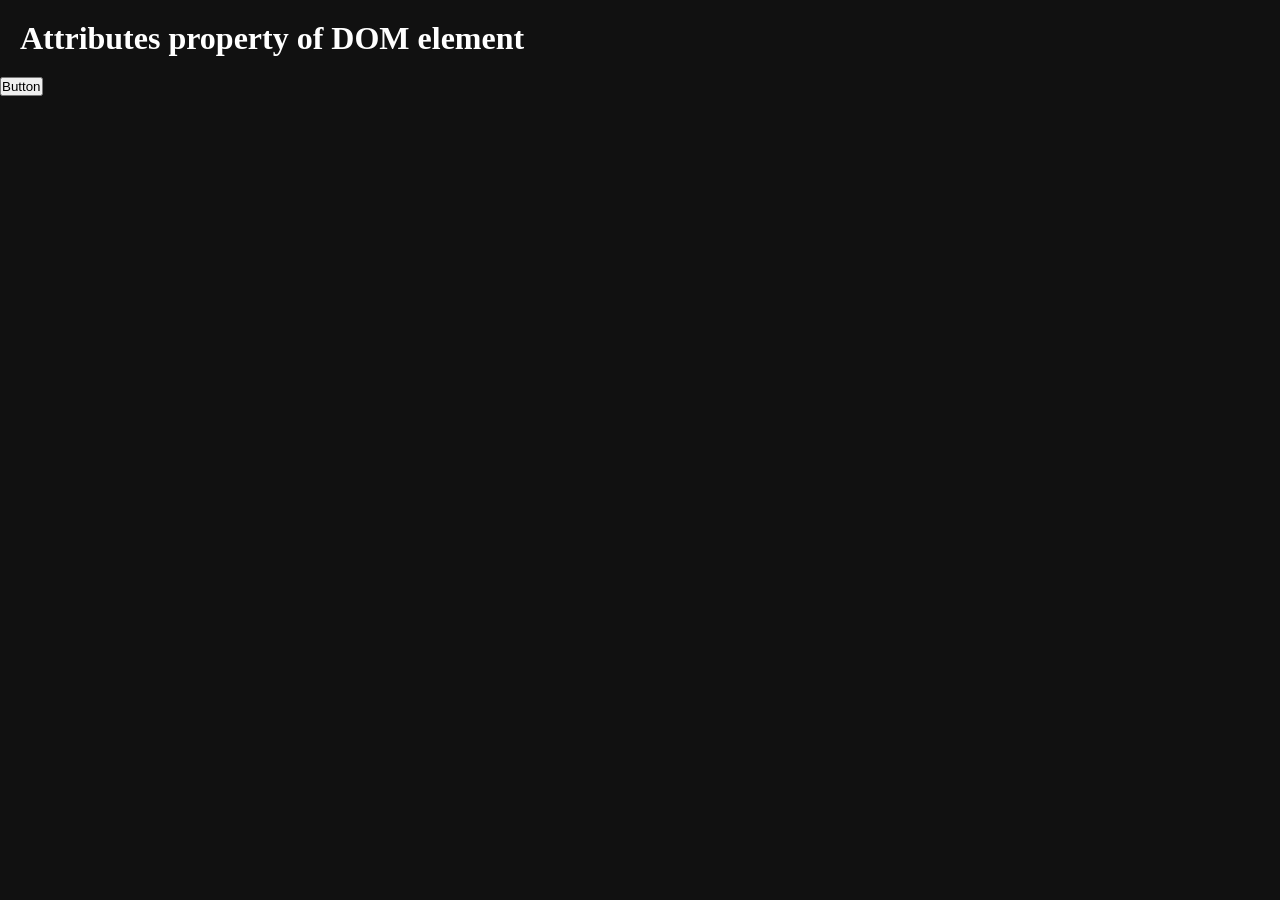
==== 30 Days Coding/01. MERN Fullstack Development/09. Javascript DOM/index.html @ 9e3bb176 "attributes property of DOM elements" ====
<!doctype html>
<html lang="en">
  <head>
    <meta charset="UTF-8" />
    <meta name="viewport" content="width=device-width, initial-scale=1.0" />
    <title>Javascript DOM</title>
    <style>
      html {
        box-sizing: border-box;
      }

      *,
      *::after,
      *::before {
        margin: 0;
        padding: 0;
        box-sizing: inherit;
      }

      body {
        background-color: #111;
        color: #fff;
      }

      h1 {
        padding: 20px;
      }

      .divs {
        padding: 2px;
        background-color: #5d92e1;
        margin: 1rem;
        font-size: 1rem;
      }
    </style>
  </head>
  <body>
    <h1 id="topic-title"></h1>

    <!--* HTML Elements for Selectors in DOM -->
    <!-- <div>
      <h2>Super Heroes</h2>
      <ul>
        <li class="dc">Superman</li>
        <li class="dc">Flash</li>
        <li>Aquaman</li>
        <li id="spiderman">Peter Parker</li>
        <li>Hulk</li>
      </ul>
    </div> -->

    <!--* HTML Elements for Introduction to DOM Traversal: Parents and Child Node -->
    <!-- <div class="wrapper">
      We are targeting this <span id="span-ele">span element</span> of the html
      element.
    </div> -->
    <!-- <div id="parent">
      Lorem ipsum dolor sit amet consectetur adipisicing elit. Accusamus sit veritatis voluptatum voluptate animi id, quis excepturi! Velit, officiis recusandae?
       This is my comment 
      <p>
        Lorem ipsum dolor sit amet consectetur adipisicing elit. Deleniti,
        voluptatem.
      </p>
      <p>
        Quaerat magnam odit iusto deleniti eaque esse quam blanditiis
        praesentium.
      </p>
      <p>Repudiandae rem quos optio iure culpa quidem, numquam alias ea.</p>
      <p>
        Dolorem possimus temporibus laborum nesciunt beatae tempore perspiciatis
        modi amet!
      </p>
      <p>
        Voluptate veritatis dolor ipsum distinctio, adipisci iure consequatur
        debitis quod.
      </p>
      <p>Ut sint, quas architecto quos repellat nam ipsum earum ex?</p>
    </div> -->

    <!--* HTML elements for siblings  -->
    <!-- <div class="divs" id="div-one">
      Lorem ipsum dolor sit amet consectetur adipisicing elit. Dolor ea quia
      aspernatur rerum nemo ex possimus amet, ipsam consequuntur molestiae, quod
      obcaecati quaerat quis est dicta tempora pariatur cum quos ab molestias
      culpa. Esse eos ipsa similique alias eligendi asperiores, reprehenderit
      cum? Laboriosam maxime quas commodi veniam eveniet accusantium officia
      quidem enim, odit doloribus perferendis sit asperiores velit perspiciatis
      nostrum!
    </div>
    <div class="divs" id="div-two">
      Asperiores eum quaerat reprehenderit atque ipsa fuga eligendi, recusandae
      voluptatibus eveniet sapiente nulla exercitationem facere id, tempore
      veritatis soluta aliquam sunt magni iste ut. Consequuntur reprehenderit
      autem quam inventore in, accusantium quibusdam odio totam tempore alias
      ullam non omnis quidem, molestias mollitia doloribus porro labore, neque
      nesciunt obcaecati vitae beatae odit minus saepe. Recusandae,
      necessitatibus provident enim iusto veritatis rerum!
    </div>
    <div class="divs" id="div-three">
      Nihil fugiat voluptate quo sit itaque, qui in sint doloribus libero
      pariatur facere rem asperiores deleniti incidunt commodi eum amet error
      ipsum aperiam, quibusdam beatae? Voluptatum distinctio cum dolor! Ad
      repellat esse modi rerum expedita. Labore est sapiente beatae qui mollitia
      alias molestias necessitatibus debitis explicabo eos omnis incidunt,
      reprehenderit dolor, porro, autem quaerat aperiam a ratione error
      obcaecati aut?
    </div> -->
    <!--* HTML element for appendChild property -->
    <!-- <ul>
    <h4>Best Batsman in the Today's Era</h4> 
      <ul id="cricketers">
        <li>Virat Kholi</li> 
        <li>Rohit Sharma</li>
        <li>Harry Brook</li> 
        <li>Darel Mitchel</li> 
        <li>Joe Root</li>
        <li>Steve Smith</li> 

      </ul>
   </ul> -->
    <!--* HTML elements for remove element  and replace element-->
    <!-- <ul>
      <h4>Vegetable list</h4>
      <li id="lady-finger">Lady Finger</li>
      <li id="potatato">Potatato</li>
      <li id="tomatato">Tomato</li>
      <li id="onion">Onion</li>
      <li id="spinach">Spinach</li>
    </ul> -->

    <!--* HTML elements for parentNode -->
    <!-- <div id="div-1" class="divs">Lorem ipsum dolor sit amet consectetur adipisicing elit. Id totam, odit aliquam harum ipsa alias perspiciatis. Voluptate numquam cupiditate culpa dolore cumque facere vero sed minima nulla, voluptas, error aliquam voluptates laborum ipsum est ratione odio laudantium tempora voluptatibus! Atque, enim? Commodi hic, quis molestias eligendi, excepturi assumenda velit tenetur aspernatur saepe architecto quam ullam odit sit voluptates recusandae deserunt odio tempore quas? Ad eveniet repudiandae ab hic, aut molestias excepturi fugit quasi illo a dolorum sapiente aspernatur beatae rerum autem odio modi, nostrum officiis minus ipsam fugiat exercitationem quae? Mollitia, sapiente quisquam, earum autem, perferendis eaque consectetur ex dicta itaque quo suscipit exercitationem architecto iusto porro nobis voluptates quos sed nesciunt possimus temporibus eos est voluptas? Eos aliquam pariatur recusandae doloribus, aspernatur vero totam veritatis harum, temporibus et ipsa. Dolorem facere modi illo praesentium quibusdam? Cum, velit voluptatibus quasi id tenetur ratione dolores non officiis sed molestiae molestias odit.</div> 
     <div id="div-2" class="divs">Lorem ipsum dolor sit amet consectetur adipisicing elit. Repellat quis obcaecati architecto perspiciatis praesentium culpa fuga consequatur odit, expedita error voluptates reiciendis animi numquam id dignissimos accusantium sequi sint, quos velit similique deserunt soluta unde. Debitis, sed saepe dignissimos temporibus laboriosam nostrum repellat quaerat commodi harum voluptas ex eaque doloribus aut quam unde. Distinctio voluptates nostrum aperiam vel quis recusandae cupiditate quibusdam atque dolor. Modi blanditiis quas nihil minima laboriosam praesentium voluptatem. Beatae accusamus doloremque laboriosam similique quae. Voluptas ipsam maxime in tempore pariatur ad ab dolorem consectetur laborum ut? Ad nemo impedit placeat delectus excepturi eos esse optio aut quia porro. Doloribus dolor rem repudiandae saepe assumenda perferendis sequi aperiam architecto consequuntur. Laborum numquam magni cupiditate deleniti obcaecati nostrum aut reprehenderit enim placeat voluptates eaque minima, aliquam, laudantium nesciunt! Nulla alias numquam fugit magni tempora ad nemo dolor accusamus dolorem culpa, dolorum placeat exercitationem id animi. Rerum sed repellat veritatis, at ratione officiis voluptas, consequuntur nobis dignissimos, iusto unde pariatur autem tempora molestias hic nisi eveniet excepturi ipsa explicabo id odio accusantium perferendis reiciendis ex. Dolor ad quas est sed minus quos unde eveniet, dolorem earum maxime incidunt, delectus natus autem facere rem necessitatibus, reprehenderit pariatur id consequatur ducimus.</div> -->

    <!-- <ul>
      <h4>Random Text</h4>
      <li id="li-one">Lorem ipsum dolor sit amet.</li>
      <li id="li-two">Saepe maxime magni dolorum quidem.</li>
      <li id="li-three">Et corrupti eligendi omnis officia.</li>
      <li id="li-four">Facere quos repellat commodi dignissimos?</li>
    </ul> -->

    <!--* HTML element for innerHTML and outerHTML -->
    <!-- <div id="greeting">
      <h3>Hello World!!!!</h3>
      <p>How's going your day</p>
    </div> -->

    <!--* HTML elements for innerText and textContent -->
    <!-- <div id="greeting">
      Hello, 
      <span style="display: none;">Secret</span> 
      World !
    </div> -->

    <!--* HTML elements for insertAdjacementElement -->
    <!-- <div id="box">
      <p>Original Paragraph</p>
    </div> -->

    <!--* style property of CSS  -->
    <!-- <div id="box">This box giving styling through javascript</div> -->

    <!--* attributes property of dom element -->
    <button id="btn" class="btn primary" data-item="1" disabled>Button</button>

    <script>
      document.addEventListener("DOMContentLoaded", () => {
        console.log("DOM Content Loaded Successfully loaded");
        const title = document.getElementById("topic-title");
        // title.textContent = 'Javascript DOM';
        // title.textContent = "Selectors in DOM";
        // title.textContent = "Introduction to DOM: Parent and Child Node";
        // title.textContent = 'Siblings in DOM'
        // title.textContent = 'Append Child in DOM';
        // title.textContent = 'Remove Child in DOM';
        // title.textContent = 'Replace Child in DOM Tree';
        // title.textContent = "Parent Node Property";
        // title.textContent = "More Siblings property of DOM";
        // title.textContent = "First and last Element";
        // title.textContent = "Inner and Outer HTML Element";
        // title.textContent = 'innerText and textContent property of element';
        // title.textContent = "insertAdjacentElement property of element";
        // title.textContent = "Styling property of DOM element";
        title.textContent = "Attributes property of DOM element";
      });
    </script>
    <!-- <script src="./9.01 Introduction to DOM/program.js"></script> -->
    <!-- <script src="./9.02 Selectors in DOM/program.js"></script> -->
    <!-- <script src="./9.03 Introduction to DOM Traversal - Parents and Child node/program.js"></script> -->
    <!-- <script src="./9.04 Siblings in DOM/program.js"></script> -->
    <!-- <script src="./9.05 appendChild property/program.js"></script> -->
    <!-- <script src="./9.96 Remove Child from DOM Tree/program.js"></script> -->
    <!-- <script src="./9.07 Replace Child from DOM Tree/program.js"></script> -->
    <!-- <script src="./9.08 parentNode property  of document/program.js"></script> -->
    <!-- <script src="./9.09 More siblings property of DOM/program.js"></script> -->
    <!-- <script src="./9.10 First and last element/program.js"></script> -->
    <!-- <script src="./9.11 Inner and outer HTML property/program.js"></script> -->
    <!-- <script src="./9.12 innerText and textContent/program.js"></script> -->
    <!-- <script src="./9.13 insertAdjacentElement property/program.js"></script> -->
    <!-- <script src="./9.14 Styling property of element/program.js"></script> -->
    <script src="./9.15 Attributes property of element/program.js"></script>
  </body>
</html>
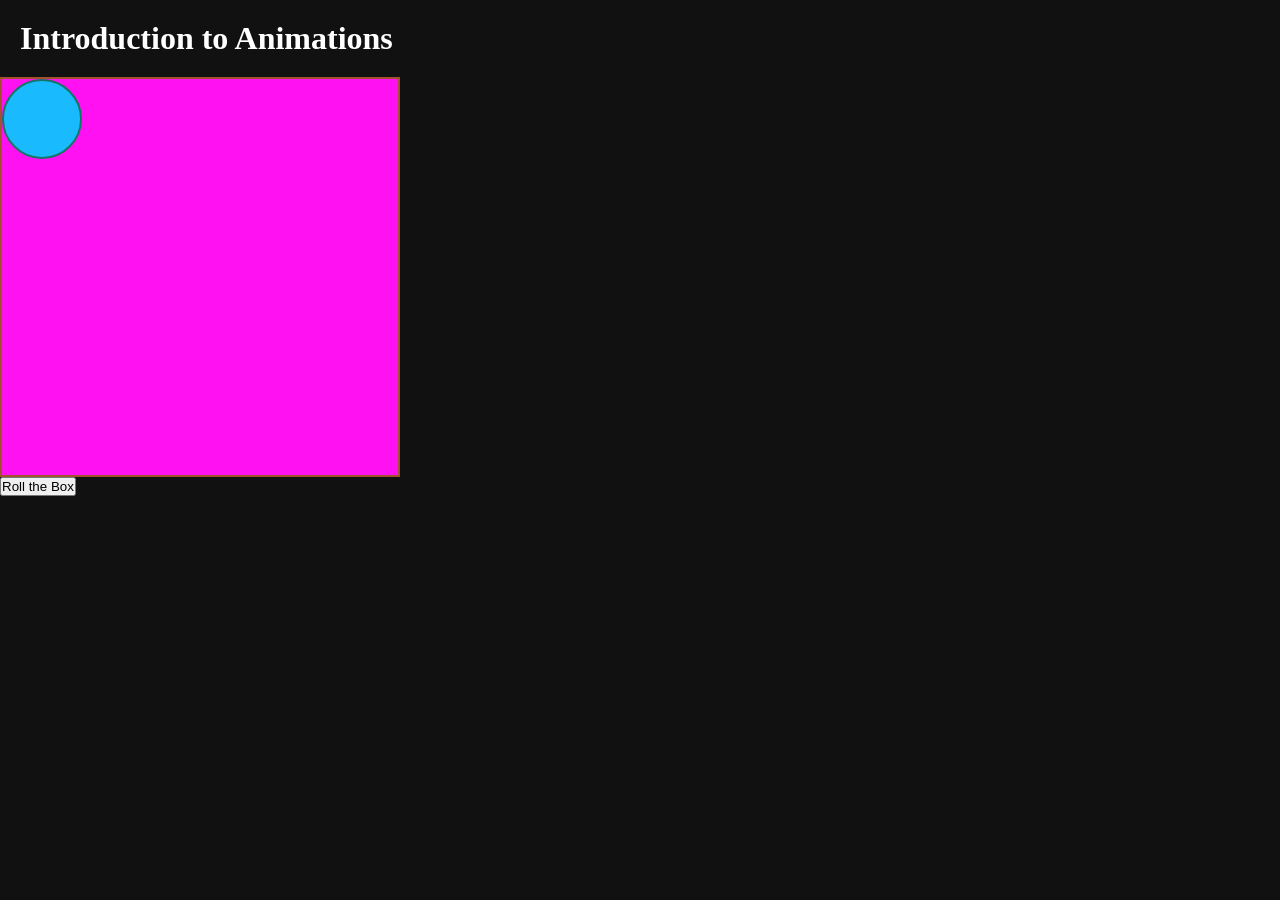
==== commit a98d9d2b: "Introduction to Animation in Javascript" ====
--- a/30 Days Coding/01. MERN Fullstack Development/09. Javascript DOM/index.html
+++ b/30 Days Coding/01. MERN Fullstack Development/09. Javascript DOM/index.html
@@ -4,6 +4,7 @@
     <meta charset="UTF-8" />
     <meta name="viewport" content="width=device-width, initial-scale=1.0" />
     <title>Javascript DOM</title>
+    <link rel="stylesheet" href="./9.16 Introduction to Animations/style.css" />
     <style>
       html {
         box-sizing: border-box;
@@ -162,7 +163,13 @@
     <!-- <div id="box">This box giving styling through javascript</div> -->
 
     <!--* attributes property of dom element -->
-    <button id="btn" class="btn primary" data-item="1" disabled>Button</button>
+    <!-- <button id="btn" class="btn primary" data-item="1" disabled>Button</button> -->
+
+    <!--* animations in javascript -->
+    <div id="container">
+      <div id="inside"></div>
+    </div>
+    <button onclick="moveBox()">Roll the Box</button>
 
     <script>
       document.addEventListener("DOMContentLoaded", () => {
@@ -182,7 +189,8 @@
         // title.textContent = 'innerText and textContent property of element';
         // title.textContent = "insertAdjacentElement property of element";
         // title.textContent = "Styling property of DOM element";
-        title.textContent = "Attributes property of DOM element";
+        // title.textContent = "Attributes property of DOM element";
+        title.textContent = "Introduction to Animations";
       });
     </script>
     <!-- <script src="./9.01 Introduction to DOM/program.js"></script> -->
@@ -199,6 +207,35 @@
     <!-- <script src="./9.12 innerText and textContent/program.js"></script> -->
     <!-- <script src="./9.13 insertAdjacentElement property/program.js"></script> -->
     <!-- <script src="./9.14 Styling property of element/program.js"></script> -->
-    <script src="./9.15 Attributes property of element/program.js"></script>
+    <!-- <script src="./9.15 Attributes property of element/program.js"></script> -->
+    <script>
+      // "./9.16 Introduction to Animations/program.js"
+    const container = document.getElementById("container");
+
+function moveBox() {
+  let boxPosition = 0;
+  let direction = 1;
+
+  const box = document.getElementById("inside");
+
+  const intervalId = setInterval(frame, 10);
+
+  function frame() {
+
+    boxPosition += direction;
+
+    box.style.top = `${boxPosition}px`;
+    box.style.left = `${boxPosition}px`;
+
+    if (boxPosition === 350) {
+      direction = -1;
+    }
+
+    if (boxPosition === 0 && direction === -1) {
+      clearInterval(intervalId);
+    }
+  }
+}
+    </script>
   </body>
 </html>
--- a/30 Days Coding/01. MERN Fullstack Development/09. Javascript DOM/9.16 Introduction to Animations/style.css
+++ b/30 Days Coding/01. MERN Fullstack Development/09. Javascript DOM/9.16 Introduction to Animations/style.css
@@ -0,0 +1,18 @@
+#container {
+    width: 400px;
+    height: 400px;
+    border: 2px solid sienna;
+    background-color: #ff11f1;
+    position: relative;
+} 
+
+#container div {
+    position: absolute;
+    border-radius: 50%;
+    width:80px;
+    height:80px;
+    background-color: #1abaff;
+    border: 2px solid #147666;
+}
+
+
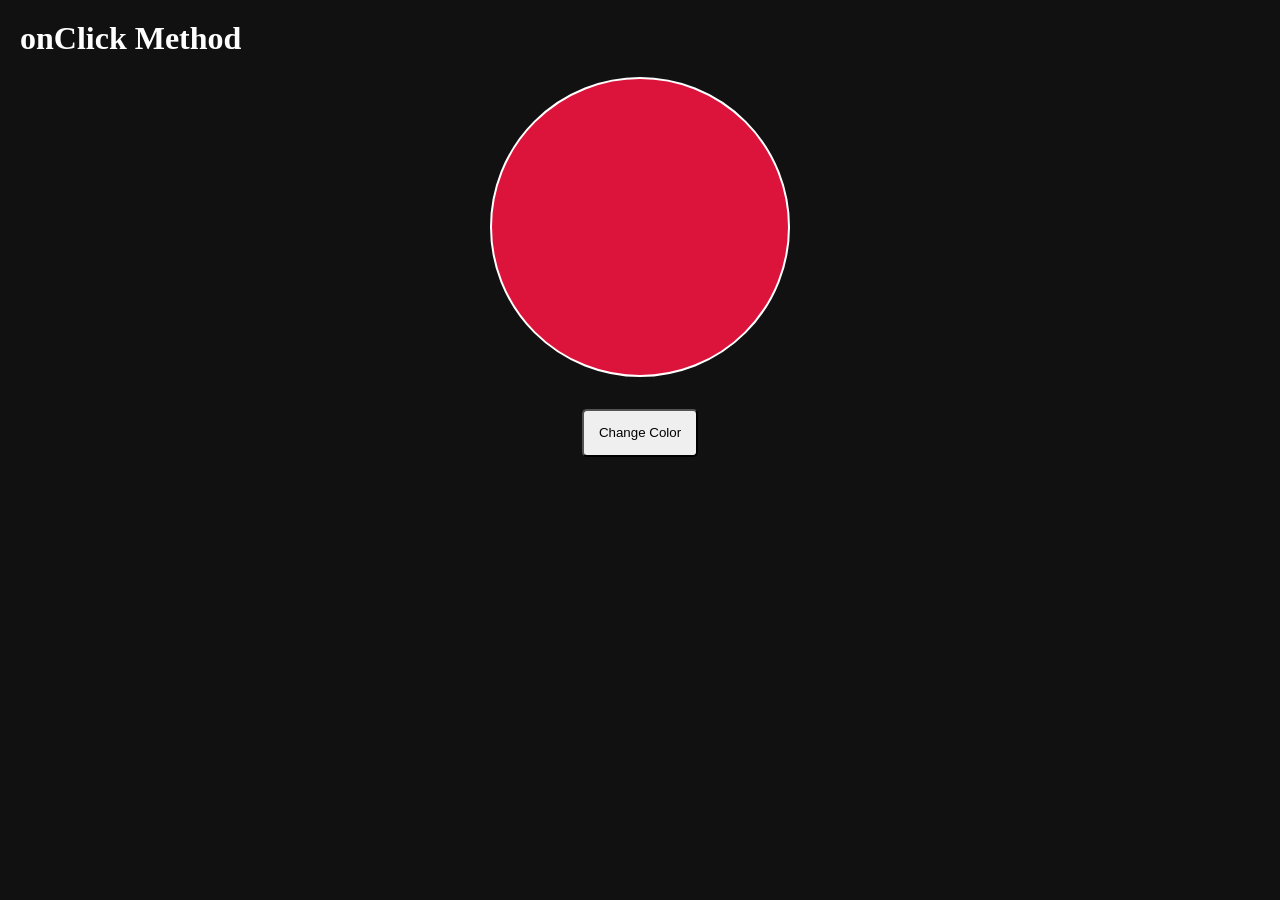
==== commit a2aad2d6: "onClick inline js dom method" ====
--- a/30 Days Coding/01. MERN Fullstack Development/09. Javascript DOM/index.html
+++ b/30 Days Coding/01. MERN Fullstack Development/09. Javascript DOM/index.html
@@ -4,7 +4,8 @@
     <meta charset="UTF-8" />
     <meta name="viewport" content="width=device-width, initial-scale=1.0" />
     <title>Javascript DOM</title>
-    <link rel="stylesheet" href="./9.16 Introduction to Animations/style.css" />
+    <!-- <link rel="stylesheet" href="./9.16 Introduction to Animations/style.css" /> -->
+    <link rel="stylesheet" href="./9.17 onClick Method/style.css" />
     <style>
       html {
         box-sizing: border-box;
@@ -166,10 +167,16 @@
     <!-- <button id="btn" class="btn primary" data-item="1" disabled>Button</button> -->
 
     <!--* animations in javascript -->
-    <div id="container">
+    <!-- <div id="container">
       <div id="inside"></div>
+    </div> -->
+    <!-- <button onclick="moveBox()">Roll the Box</button> -->
+
+    <!--* onClick method in Javascript -->
+    <div class="wrapper">
+      <div class="box" id="div"></div>
+      <button onclick="changeColor()">Change Color</button>
     </div>
-    <button onclick="moveBox()">Roll the Box</button>
 
     <script>
       document.addEventListener("DOMContentLoaded", () => {
@@ -190,7 +197,8 @@
         // title.textContent = "insertAdjacentElement property of element";
         // title.textContent = "Styling property of DOM element";
         // title.textContent = "Attributes property of DOM element";
-        title.textContent = "Introduction to Animations";
+        // title.textContent = "Introduction to Animations";
+        title.textContent = "onClick Method";
       });
     </script>
     <!-- <script src="./9.01 Introduction to DOM/program.js"></script> -->
@@ -208,8 +216,8 @@
     <!-- <script src="./9.13 insertAdjacentElement property/program.js"></script> -->
     <!-- <script src="./9.14 Styling property of element/program.js"></script> -->
     <!-- <script src="./9.15 Attributes property of element/program.js"></script> -->
-    <script>
-      // "./9.16 Introduction to Animations/program.js"
+    <!--! ./9.16 Introduction to Animations/program.js -->
+    <!-- <script>
     const container = document.getElementById("container");
 
 function moveBox() {
@@ -236,6 +244,18 @@
     }
   }
 }
+    </script> -->
+    <!--! 9.17 onClick Method/program.js -->
+    <script>
+      function changeColor() {
+        const box = document.getElementById("div");
+        //  Here we know something new that browser convert default hexcode into rgb
+        if (box.style.backgroundColor === "rgb(231, 84, 128)") {
+          box.style.backgroundColor = "crimson";
+        } else {
+          box.style.backgroundColor = "rgb(231, 84, 128)";
+        }
+      }
     </script>
   </body>
 </html>
--- a/30 Days Coding/01. MERN Fullstack Development/09. Javascript DOM/9.17 onClick Method/style.css
+++ b/30 Days Coding/01. MERN Fullstack Development/09. Javascript DOM/9.17 onClick Method/style.css
@@ -0,0 +1,25 @@
+.wrapper {
+  max-height: 80vh;
+  display: flex;
+  flex-direction: column;
+  justify-content: center;
+  align-items: center;
+ 
+
+}
+
+.box {
+  width: 300px;
+  height: 300px;
+  background-color: crimson;
+  border: 2px solid #fff;
+  margin: auto;
+  border-radius: 100% ;
+  margin-bottom: 2rem;
+} 
+
+.wrapper button {
+   padding: 0.9rem;
+   border-radius: 5px;
+  cursor: pointer;
+}
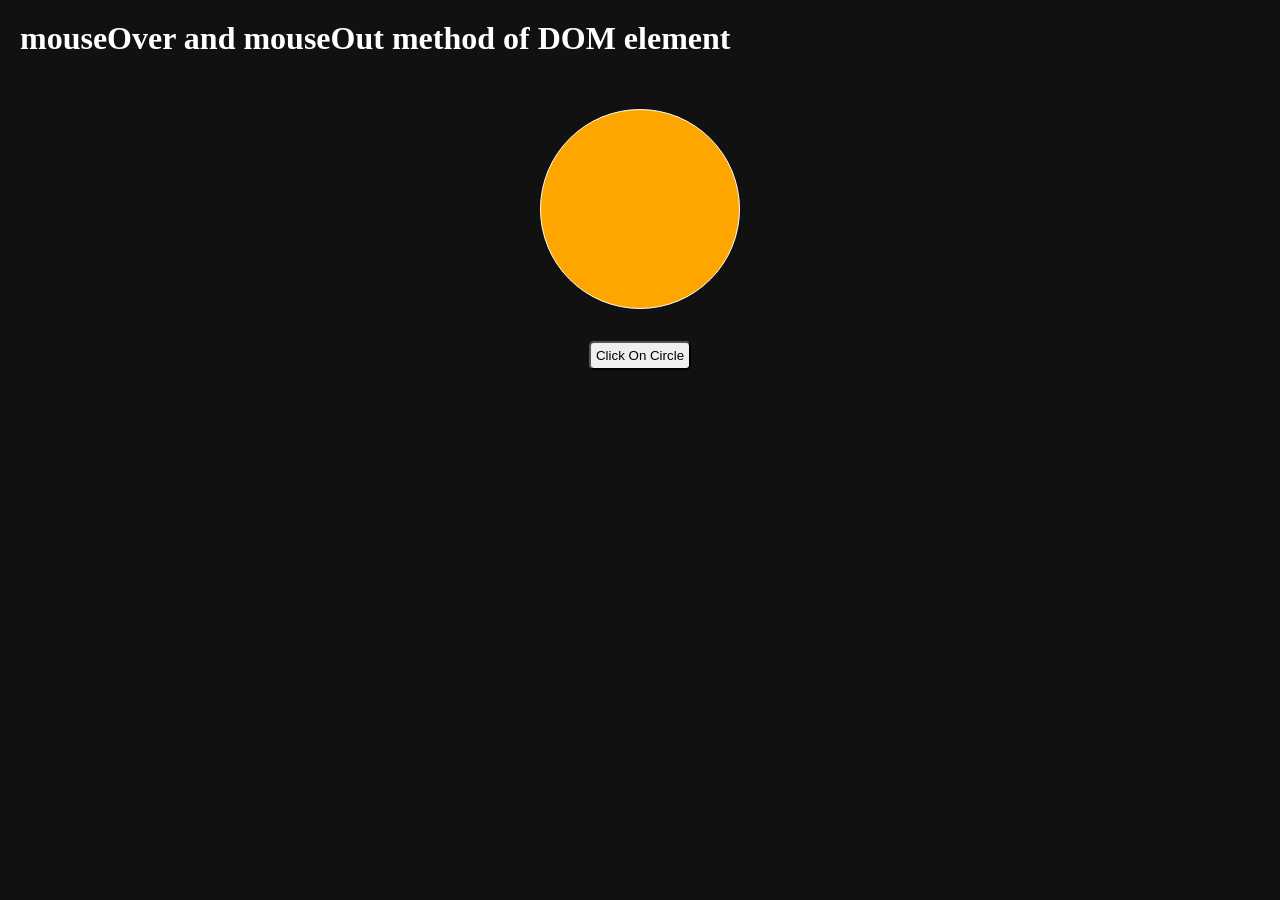
==== commit 0cfc0478: "mouse events of dom element as attributes" ====
--- a/30 Days Coding/01. MERN Fullstack Development/09. Javascript DOM/index.html
+++ b/30 Days Coding/01. MERN Fullstack Development/09. Javascript DOM/index.html
@@ -5,7 +5,11 @@
     <meta name="viewport" content="width=device-width, initial-scale=1.0" />
     <title>Javascript DOM</title>
     <!-- <link rel="stylesheet" href="./9.16 Introduction to Animations/style.css" /> -->
-    <link rel="stylesheet" href="./9.17 onClick Method/style.css" />
+    <!-- <link rel="stylesheet" href="./9.17 onClick Method/style.css" /> -->
+    <link
+      rel="stylesheet"
+      href="./9.18 mouse events of DOM element/style.css"
+    />
     <style>
       html {
         box-sizing: border-box;
@@ -173,9 +177,22 @@
     <!-- <button onclick="moveBox()">Roll the Box</button> -->
 
     <!--* onClick method in Javascript -->
-    <div class="wrapper">
+    <!-- <div class="wrapper">
       <div class="box" id="div"></div>
       <button onclick="changeColor()">Change Color</button>
+    </div> -->
+    <!--* mouse events -->
+    <div class="wrapper">
+      <div
+        id="box"
+        onmouseover="changeColorOnMOver(this)"
+        onmouseout="changeColorOnMOut(this)"
+        onmousedown="changeColorOnMDown(this)"
+        onmouseup="changeColorOnMUp(this)"
+      ></div>
+      <div class="btn-actions">
+        <button onclick="changeColorOnClick()">Click On Circle</button>
+      </div>
     </div>
 
     <script>
@@ -198,7 +215,7 @@
         // title.textContent = "Styling property of DOM element";
         // title.textContent = "Attributes property of DOM element";
         // title.textContent = "Introduction to Animations";
-        title.textContent = "onClick Method";
+        title.textContent = "mouseOver and mouseOut method of DOM element";
       });
     </script>
     <!-- <script src="./9.01 Introduction to DOM/program.js"></script> -->
@@ -246,16 +263,58 @@
 }
     </script> -->
     <!--! 9.17 onClick Method/program.js -->
-    <script>
+    <!-- <script>
       function changeColor() {
         const box = document.getElementById("div");
-        //  Here we know something new that browser convert default hexcode into rgb
+        Here we know something new that browser convert default hexcode into rgb
         if (box.style.backgroundColor === "rgb(231, 84, 128)") {
           box.style.backgroundColor = "crimson";
         } else {
           box.style.backgroundColor = "rgb(231, 84, 128)";
         }
       }
+    </script> -->
+    <!--! 9.18 Mouse events of DOM element/program.js -->
+    <script>
+      /**
+       * onclick event: when click on mouse than onclock event triger by user
+       */
+      function changeColorOnClick() {
+        const box = document.getElementById("box");
+        if (box.style.backgroundColor === "crimson") {
+          box.style.backgroundColor = "orange";
+        } else {
+          box.style.backgroundColor = "crimson";
+        }
+      }
+      /**
+       * mouseover event: Fires repeadetly every time the cursor moves over a child element inside the target.
+       */
+      function changeColorOnMOver(div) {
+        div.style.backgroundColor = "green";
+      }
+
+      /**
+       * mouseout event: Fires only once when entering the target element itself, ignoring child boundaries.
+       */
+      function changeColorOnMOut(div) {
+        div.style.backgroundColor = "orange";
+      }
+
+      /**
+       * mousedown event: Triggers immediately when a button is pushed down while the pointer is on the target element. It fires on each button pressed on a physical mouse. 
+       */
+
+       function changeColorOnMDown(div) {
+        div.style.backgroundColor = "teal"; 
+       }
+
+       /**
+        * mouseup event: Triggers when a pressed button is released while the ponter is on the target element. It fires whenever any button is released. 
+        */
+       function changeColorOnMUp(div) {
+        div.style.backgroundColor = "#E75480"
+       }
     </script>
   </body>
 </html>
--- a/30 Days Coding/01. MERN Fullstack Development/09. Javascript DOM/9.18 mouse events of DOM element/style.css
+++ b/30 Days Coding/01. MERN Fullstack Development/09. Javascript DOM/9.18 mouse events of DOM element/style.css
@@ -0,0 +1,23 @@
+.wrapper {
+  width: 100%;
+  padding: 2rem;
+  display: flex;
+  justify-content: center;
+  align-items: center;
+  flex-direction: column;
+  gap: 2rem;
+}
+
+.wrapper .btn-actions button {
+  padding: 5px;
+  border-radius: 5px;
+  cursor: pointer;
+}
+
+.wrapper #box {
+  width: 200px;
+  height: 200px;
+  background-color: orange;
+  border: 1px solid #fff;
+  border-radius: 100%;
+}
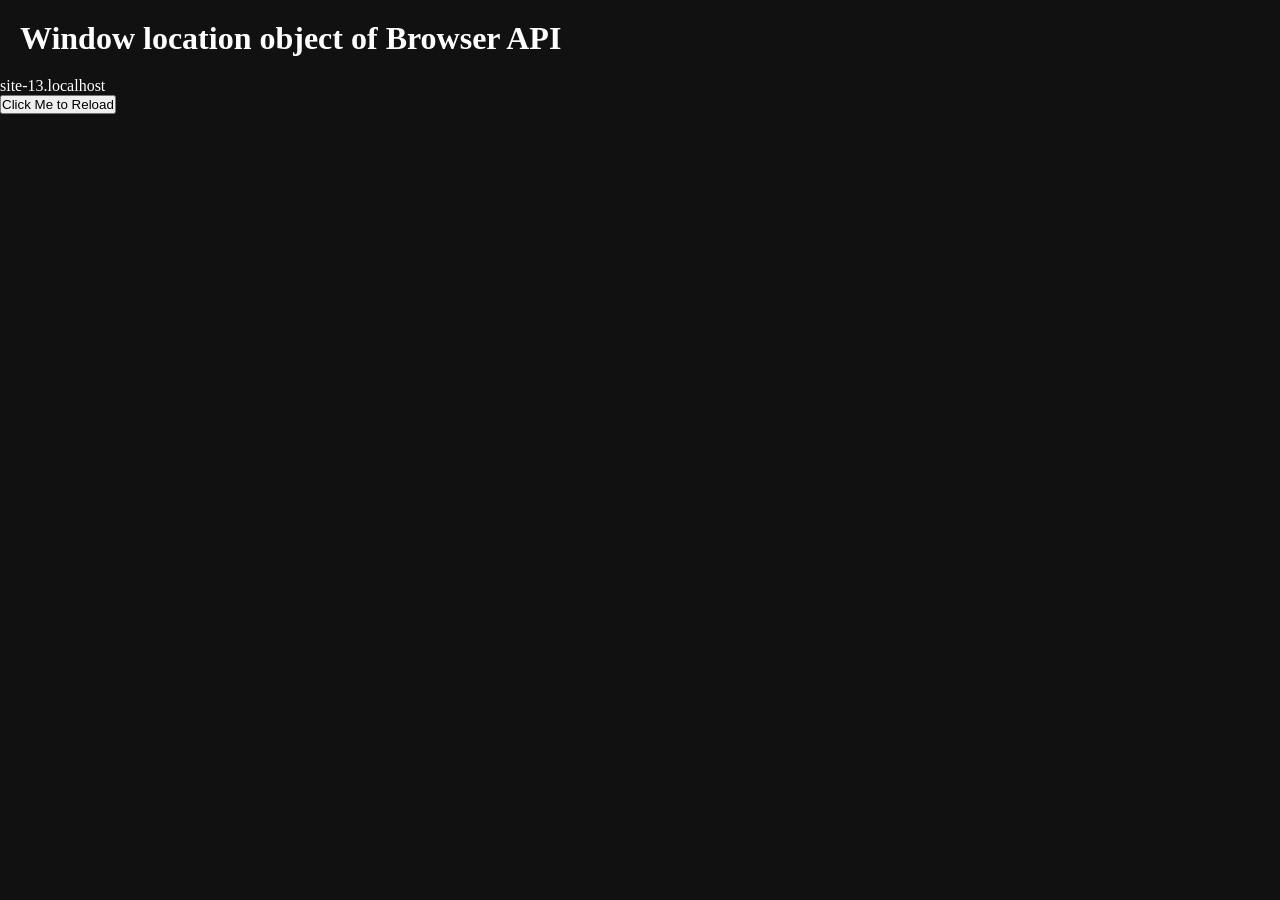
==== commit f40a9e7d: "window location object in browser API" ====
--- a/30 Days Coding/01. MERN Fullstack Development/09. Javascript DOM/index.html
+++ b/30 Days Coding/01. MERN Fullstack Development/09. Javascript DOM/index.html
@@ -182,7 +182,7 @@
       <button onclick="changeColor()">Change Color</button>
     </div> -->
     <!--* mouse events -->
-    <div class="wrapper">
+    <!-- <div class="wrapper">
       <div
         id="box"
         onmouseover="changeColorOnMOver(this)"
@@ -193,7 +193,20 @@
       <div class="btn-actions">
         <button onclick="changeColorOnClick()">Click On Circle</button>
       </div>
-    </div>
+    </div> -->
+    <!--* event listeners --> 
+     <!-- <div class="wrapper">
+      <div
+        id="box"
+      ></div>
+      <div class="btn-actions">
+        <button id="btn">Click On Circle</button>
+      </div>
+    </div> --> 
+
+    <!--* window location --> 
+    <div id="box"></div> 
+    <button id="reload">Click Me to Reload</button>
 
     <script>
       document.addEventListener("DOMContentLoaded", () => {
@@ -215,7 +228,8 @@
         // title.textContent = "Styling property of DOM element";
         // title.textContent = "Attributes property of DOM element";
         // title.textContent = "Introduction to Animations";
-        title.textContent = "mouseOver and mouseOut method of DOM element";
+        // title.textContent = "mouseOver and mouseOut method of DOM element"; 
+        title.textContent = "Window location object of Browser API";
       });
     </script>
     <!-- <script src="./9.01 Introduction to DOM/program.js"></script> -->
@@ -275,10 +289,10 @@
       }
     </script> -->
     <!--! 9.18 Mouse events of DOM element/program.js -->
-    <script>
-      /**
-       * onclick event: when click on mouse than onclock event triger by user
-       */
+    <!-- <script>
+      
+       ! onclick event: when click on mouse than onclock event triger by user
+       
       function changeColorOnClick() {
         const box = document.getElementById("box");
         if (box.style.backgroundColor === "crimson") {
@@ -287,34 +301,35 @@
           box.style.backgroundColor = "crimson";
         }
       }
-      /**
-       * mouseover event: Fires repeadetly every time the cursor moves over a child element inside the target.
-       */
+      
+       ! mouseover event: Fires repeadetly every time the cursor moves over a child element inside the target.
+       
       function changeColorOnMOver(div) {
         div.style.backgroundColor = "green";
       }
 
-      /**
-       * mouseout event: Fires only once when entering the target element itself, ignoring child boundaries.
-       */
+      
+       ! mouseout event: Fires only once when entering the target element itself, ignoring child boundaries.
+       
       function changeColorOnMOut(div) {
         div.style.backgroundColor = "orange";
       }
 
-      /**
-       * mousedown event: Triggers immediately when a button is pushed down while the pointer is on the target element. It fires on each button pressed on a physical mouse. 
-       */
+      
+       ! mousedown event: Triggers immediately when a button is pushed down while the pointer is on the target element. It fires on each button pressed on a physical mouse. 
+       
 
        function changeColorOnMDown(div) {
         div.style.backgroundColor = "teal"; 
        }
 
-       /**
-        * mouseup event: Triggers when a pressed button is released while the ponter is on the target element. It fires whenever any button is released. 
-        */
+      ! mouseup event: Triggers when a pressed button is released while the ponter is on the target element. It fires whenever any button is released. 
+       
        function changeColorOnMUp(div) {
         div.style.backgroundColor = "#E75480"
        }
-    </script>
+    </script> -->
+    <!-- <script src="./9.19 Introduction to event listeners/program.js"></script> --> 
+     <script src="./9.20 Window location object/program.js"></script>
   </body>
 </html>
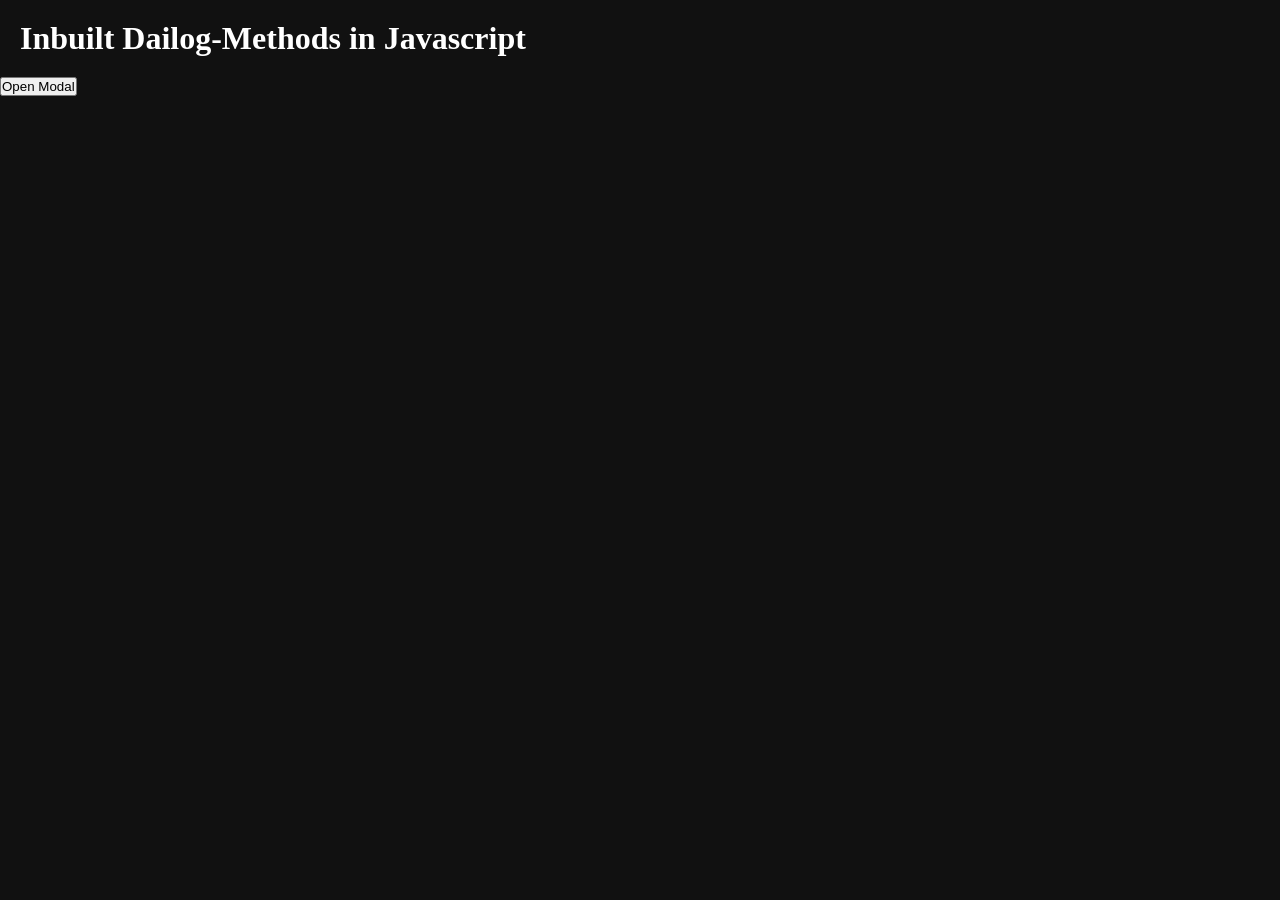
==== commit 818b22ff: "inbuild dialogs methods" ====
--- a/30 Days Coding/01. MERN Fullstack Development/09. Javascript DOM/index.html
+++ b/30 Days Coding/01. MERN Fullstack Development/09. Javascript DOM/index.html
@@ -6,10 +6,10 @@
     <title>Javascript DOM</title>
     <!-- <link rel="stylesheet" href="./9.16 Introduction to Animations/style.css" /> -->
     <!-- <link rel="stylesheet" href="./9.17 onClick Method/style.css" /> -->
-    <link
+    <!-- <link
       rel="stylesheet"
       href="./9.18 mouse events of DOM element/style.css"
-    />
+    /> -->
     <style>
       html {
         box-sizing: border-box;
@@ -205,8 +205,16 @@
     </div> --> 
 
     <!--* window location --> 
-    <div id="box"></div> 
-    <button id="reload">Click Me to Reload</button>
+    <!-- <div id="box"></div> 
+    <button id="reload">Click Me to Reload</button> -->
+
+    <!--* dialogs inbuilt methods -->
+    <dialog id="myDialog">
+      <p>Custom styled dialog content.</p> 
+      <button id="closeBtn">Close</button> 
+    </dialog> 
+    <button id="openBtn">Open Modal</button>
+
 
     <script>
       document.addEventListener("DOMContentLoaded", () => {
@@ -229,7 +237,8 @@
         // title.textContent = "Attributes property of DOM element";
         // title.textContent = "Introduction to Animations";
         // title.textContent = "mouseOver and mouseOut method of DOM element"; 
-        title.textContent = "Window location object of Browser API";
+        // title.textContent = "Window location object of Browser API"; 
+        title.textContent = "Inbuilt Dailog-Methods in Javascript"; 
       });
     </script>
     <!-- <script src="./9.01 Introduction to DOM/program.js"></script> -->
@@ -330,6 +339,7 @@
        }
     </script> -->
     <!-- <script src="./9.19 Introduction to event listeners/program.js"></script> --> 
-     <script src="./9.20 Window location object/program.js"></script>
+     <!-- <script src="./9.20 Window location object/program.js"></script> --> 
+      <script src="./9.21 Popups in Javascript/program.js"></script>
   </body>
 </html>
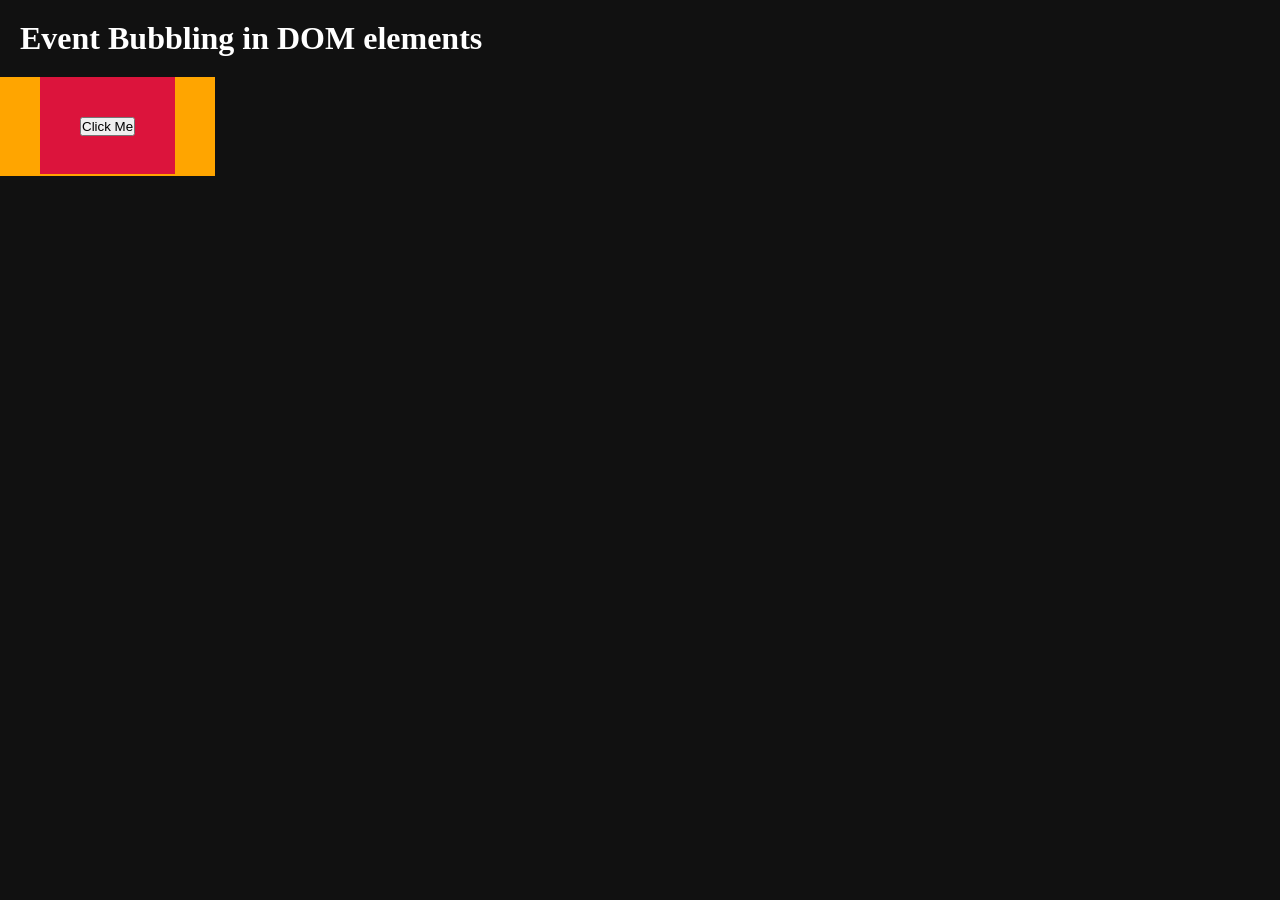
==== commit 3812865e: "Event bubbling of elements" ====
--- a/30 Days Coding/01. MERN Fullstack Development/09. Javascript DOM/index.html
+++ b/30 Days Coding/01. MERN Fullstack Development/09. Javascript DOM/index.html
@@ -10,6 +10,7 @@
       rel="stylesheet"
       href="./9.18 mouse events of DOM element/style.css"
     /> -->
+    <link rel="stylesheet" href="./9.22 Event bubbling of element/style.css">
     <style>
       html {
         box-sizing: border-box;
@@ -194,27 +195,33 @@
         <button onclick="changeColorOnClick()">Click On Circle</button>
       </div>
     </div> -->
-    <!--* event listeners --> 
-     <!-- <div class="wrapper">
+    <!--* event listeners -->
+    <!-- <div class="wrapper">
       <div
         id="box"
       ></div>
       <div class="btn-actions">
         <button id="btn">Click On Circle</button>
       </div>
-    </div> --> 
-
-    <!--* window location --> 
+    </div> -->
+
+    <!--* window location -->
     <!-- <div id="box"></div> 
     <button id="reload">Click Me to Reload</button> -->
 
     <!--* dialogs inbuilt methods -->
-    <dialog id="myDialog">
+    <!-- <dialog id="myDialog">
       <p>Custom styled dialog content.</p> 
       <button id="closeBtn">Close</button> 
     </dialog> 
-    <button id="openBtn">Open Modal</button>
-
+    <button id="openBtn">Open Modal</button> -->
+
+    <!--* Event bubbling in Javascript -->
+    <div class="box">
+      <span>
+        <button>Click Me</button>
+      </span>
+    </div>
 
     <script>
       document.addEventListener("DOMContentLoaded", () => {
@@ -236,9 +243,10 @@
         // title.textContent = "Styling property of DOM element";
         // title.textContent = "Attributes property of DOM element";
         // title.textContent = "Introduction to Animations";
-        // title.textContent = "mouseOver and mouseOut method of DOM element"; 
-        // title.textContent = "Window location object of Browser API"; 
-        title.textContent = "Inbuilt Dailog-Methods in Javascript"; 
+        // title.textContent = "mouseOver and mouseOut method of DOM element";
+        // title.textContent = "Window location object of Browser API";
+        // title.textContent = "Inbuilt Dailog-Methods in Javascript";
+        title.textContent = "Event Bubbling in DOM elements";
       });
     </script>
     <!-- <script src="./9.01 Introduction to DOM/program.js"></script> -->
@@ -338,8 +346,9 @@
         div.style.backgroundColor = "#E75480"
        }
     </script> -->
-    <!-- <script src="./9.19 Introduction to event listeners/program.js"></script> --> 
-     <!-- <script src="./9.20 Window location object/program.js"></script> --> 
-      <script src="./9.21 Popups in Javascript/program.js"></script>
+    <!-- <script src="./9.19 Introduction to event listeners/program.js"></script> -->
+    <!-- <script src="./9.20 Window location object/program.js"></script> -->
+    <!-- <script src="./9.21 Popups in Javascript/program.js"></script> -->
+    <script src="./9.22 Event bubbling of element/program.js"></script>
   </body>
 </html>
--- a/30 Days Coding/01. MERN Fullstack Development/09. Javascript DOM/9.22 Event bubbling of element/style.css
+++ b/30 Days Coding/01. MERN Fullstack Development/09. Javascript DOM/9.22 Event bubbling of element/style.css
@@ -0,0 +1,11 @@
+.box {
+    padding: 40px; 
+    background-color: orange;
+    width: max-content;
+}
+
+.box span {
+    padding: 40px;
+    background-color: crimson;
+    width: max-content;
+}
